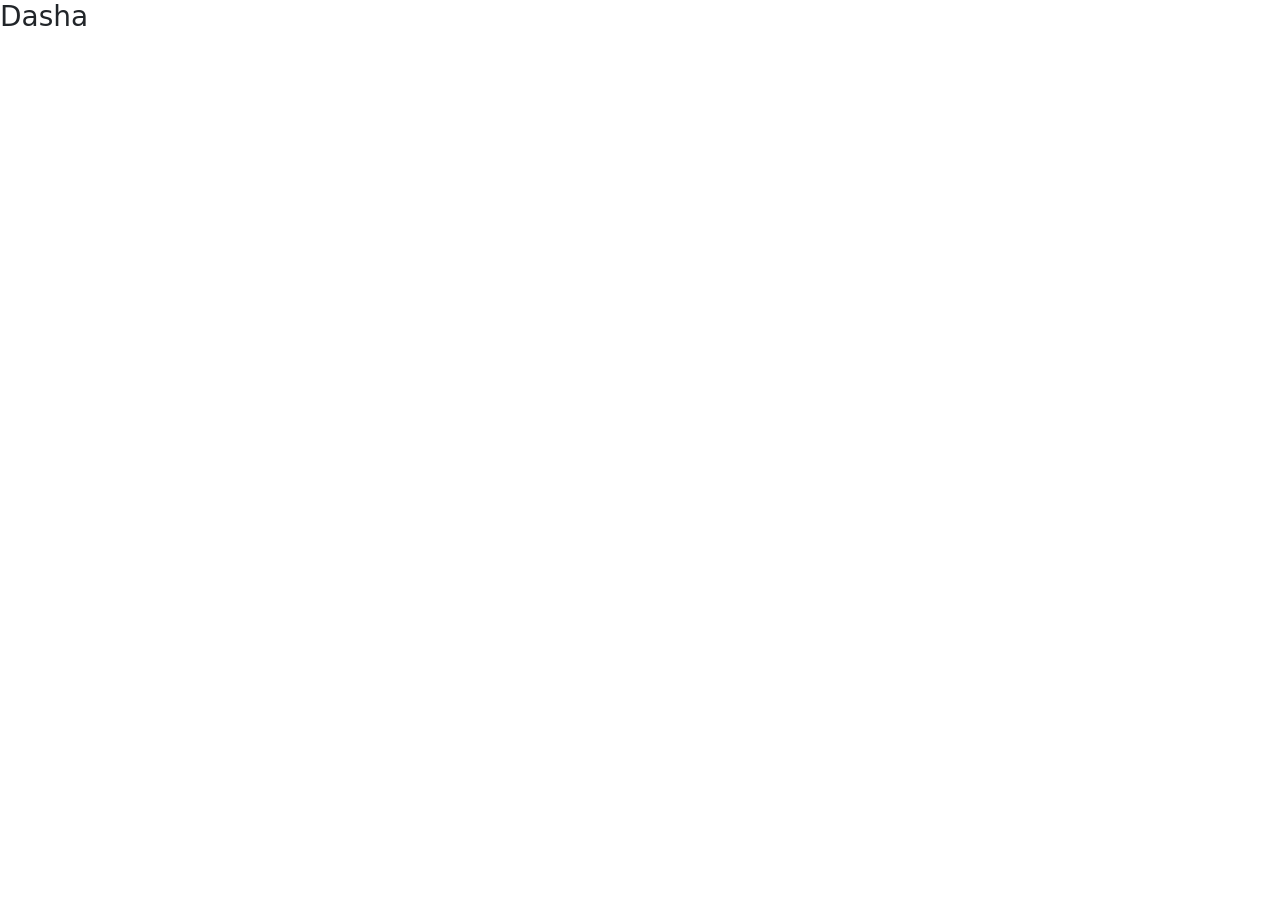
==== dasha/index.html @ 05a594e1 "make folder for cats" ====
<!DOCTYPE html>
<html lang="ru">
<head>
    <meta charset="UTF-8">
    <meta name="viewport" content="width=device-width, initial-scale=1.0">
    <link href="https://cdn.jsdelivr.net/npm/bootstrap@5.0.2/dist/css/bootstrap.min.css" rel="stylesheet" integrity="sha384-EVSTQN3/azprG1Anm3QDgpJLIm9Nao0Yz1ztcQTwFspd3yD65VohhpuuCOmLASjC" crossorigin="anonymous">
    <link rel="preconnect" href="https://fonts.googleapis.com">
    <link rel="preconnect" href="https://fonts.gstatic.com" crossorigin>
    <link href="https://fonts.googleapis.com/css2?family=New+Amsterdam&display=swap" rel="stylesheet">
    <link href="https://fonts.googleapis.com/css2?family=Rubik:ital,wght@0,300..900;1,300..900&display=swap" rel="stylesheet">
     <link rel="stylesheet" href="../css/bootstrap.min.css">
    <link rel="stylesheet" href="../css/style.css">
    <title>Dasha</title>
</head>
<body>
    <h3>Dasha</h3>


<script src="../js/bootstrap.min.js"></script>
<script src="../js/fslightbox.js"></script>
</body>
</html>
---- css/style.css ----
.new-amsterdam-regular {
    font-family: "New Amsterdam", sans-serif;
    font-weight: 400;
    font-style: normal;
  }

  .rubik-uniquifier {
    font-family: "Rubik", sans-serif;
    font-optical-sizing: auto;
    font-weight: 400;
    font-style: normal;
  }
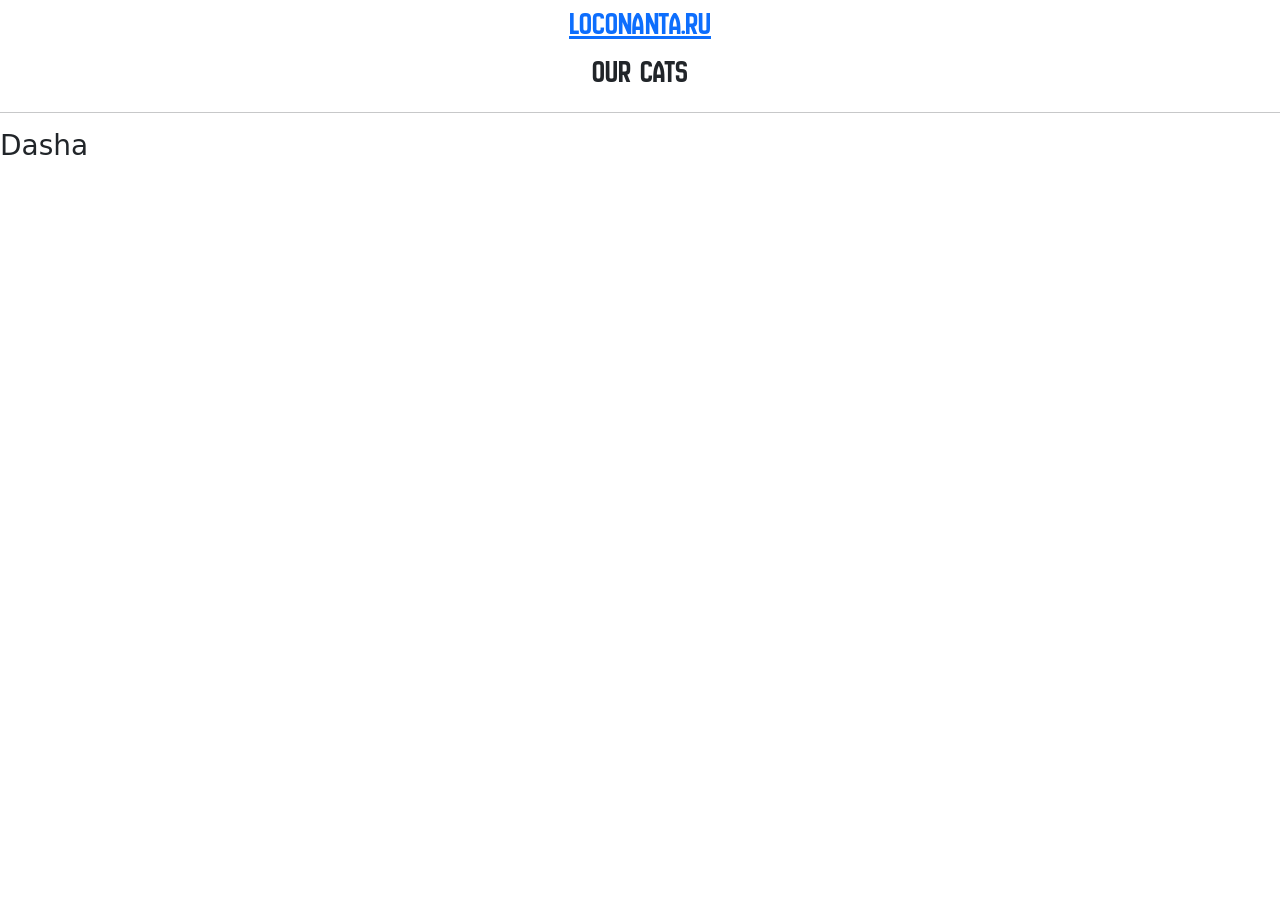
==== commit 152e58fc: "first images of cats. add galary" ====
--- a/dasha/index.html
+++ b/dasha/index.html
@@ -13,6 +13,13 @@
     <title>Dasha</title>
 </head>
 <body>
+ <header>
+    <div class="new-amsterdam-regular text-center fs-2">
+        <a href="/">LOCONANTA.RU</a> <br>
+        OUR CATS
+    </div>
+ </header>
+ <hr>
     <h3>Dasha</h3>
 
 
